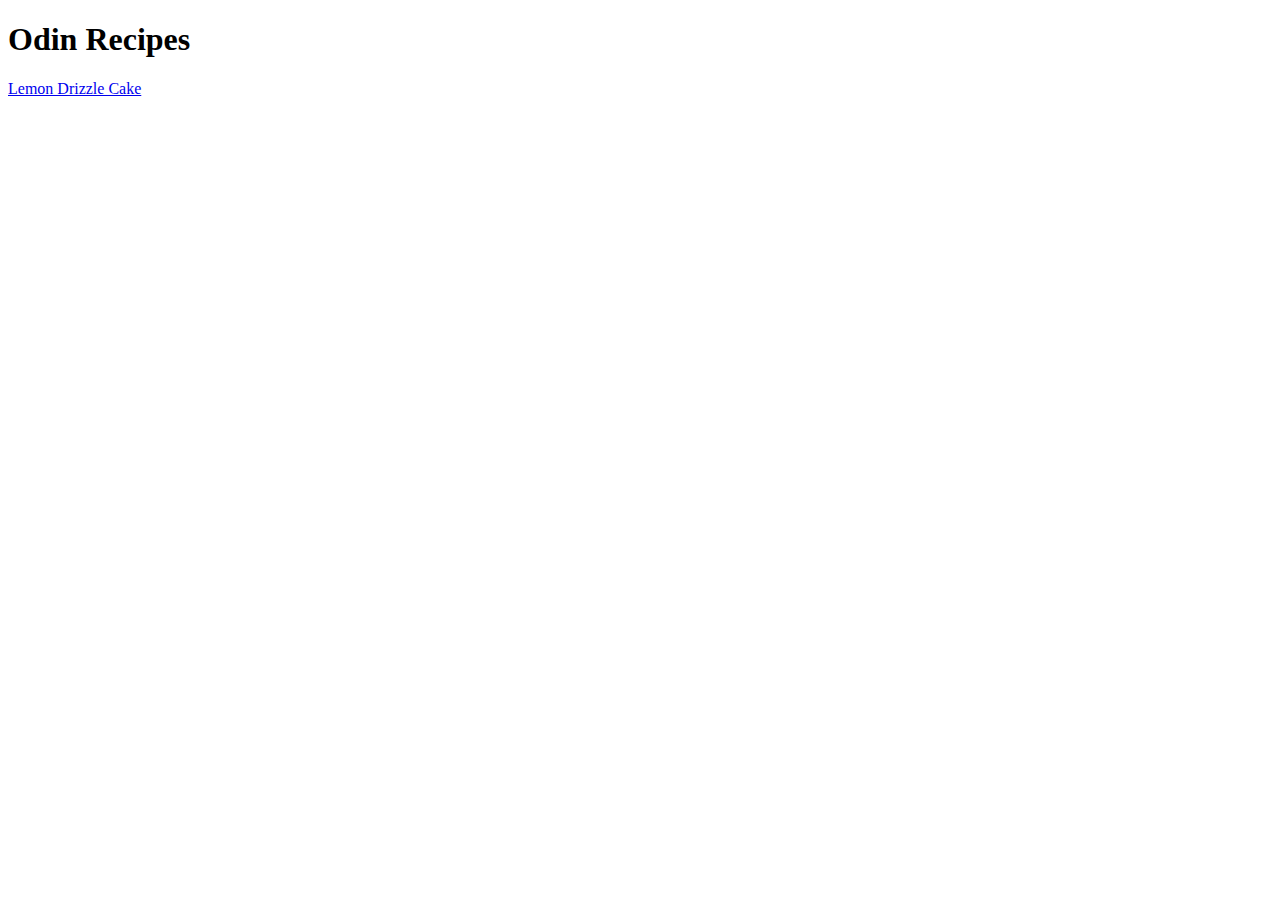
==== index.html @ e5579f4a "Add index.html and cake.html" ====
<!DOCTYPE html>
<html lang="en">
<head>
    <meta charset="UTF-8">
    <meta http-equiv="X-UA-Compatible" content="IE=edge">
    <meta name="viewport" content="width=device-width, initial-scale=1.0">
    <title>Odin Recipes</title>
</head>
<body>
    <h1>Odin Recipes</h1>
    <a href="recipes/cake.html">Lemon Drizzle Cake</a>
</body>
</html>
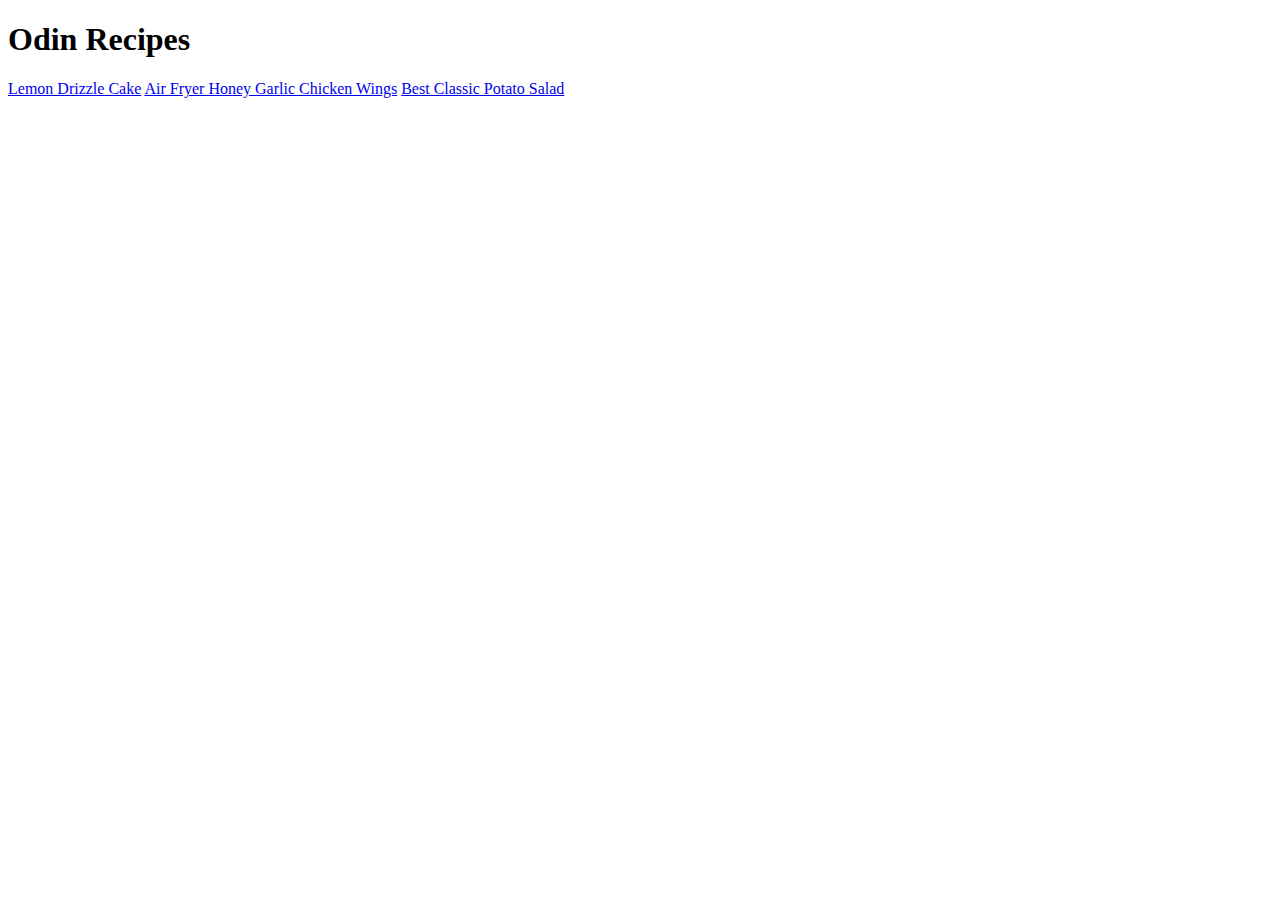
==== commit 8ef62a31: "Added references for chicken and salad" ====
--- a/index.html
+++ b/index.html
@@ -9,5 +9,7 @@
 <body>
     <h1>Odin Recipes</h1>
     <a href="recipes/cake.html">Lemon Drizzle Cake</a>
+    <a href="recipes/chicken.html">Air Fryer Honey Garlic Chicken Wings</a>
+    <a href="recipes/salad.html">Best Classic Potato Salad</a>
 </body>
 </html>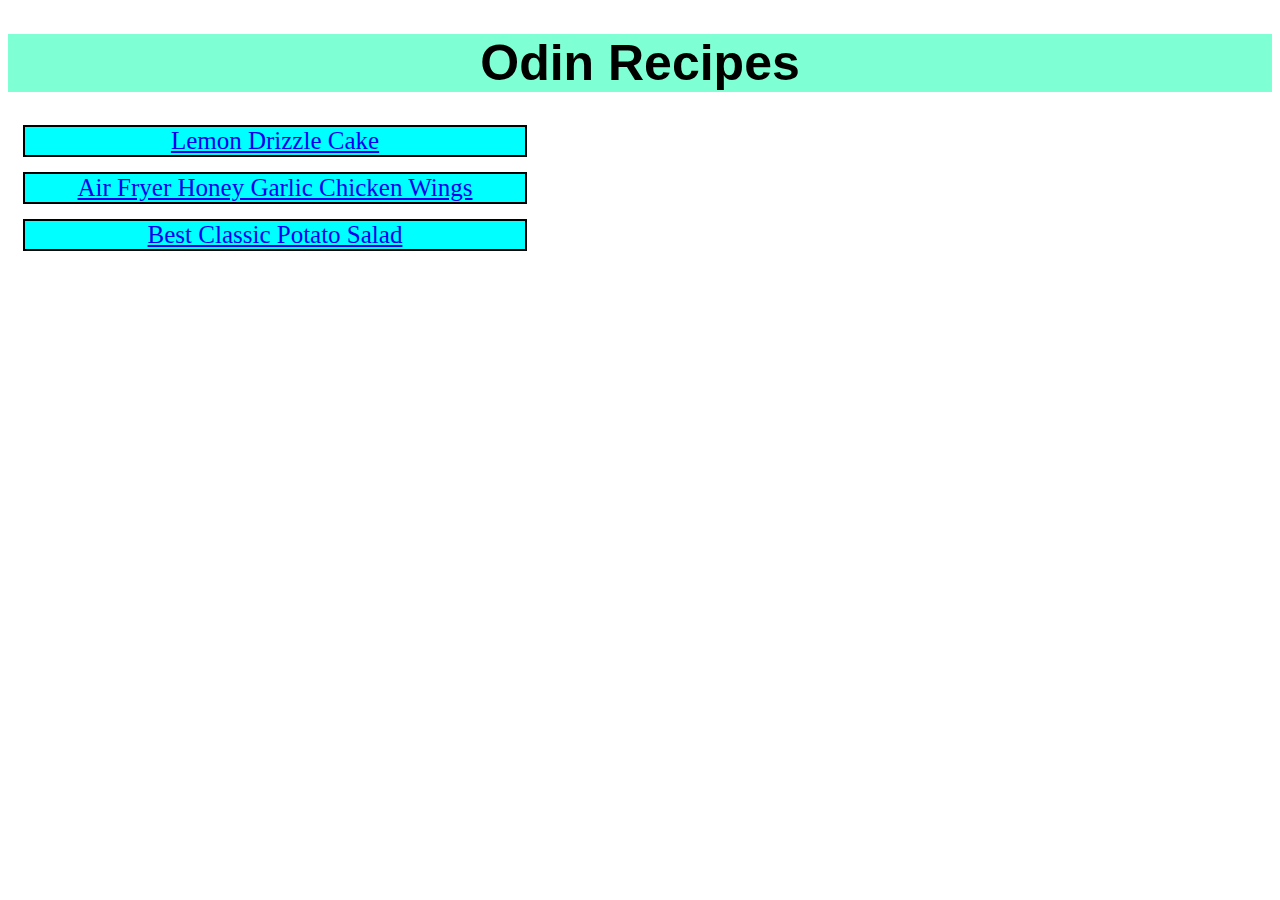
==== commit 7ddefd77: "CSS added to index" ====
--- a/index.html
+++ b/index.html
@@ -4,12 +4,19 @@
     <meta charset="UTF-8">
     <meta http-equiv="X-UA-Compatible" content="IE=edge">
     <meta name="viewport" content="width=device-width, initial-scale=1.0">
+    <link rel="stylesheet" href="styles.css">
     <title>Odin Recipes</title>
 </head>
 <body>
-    <h1>Odin Recipes</h1>
+    <h1 class="main-title">Odin Recipes</h1>
+    <div class="cake-link">
     <a href="recipes/cake.html">Lemon Drizzle Cake</a>
+    </div>
+    <div class="chicken-link">
     <a href="recipes/chicken.html">Air Fryer Honey Garlic Chicken Wings</a>
+    </div>
+    <div class="salad-link">
     <a href="recipes/salad.html">Best Classic Potato Salad</a>
+    </div>
 </body>
 </html>--- a/styles.css
+++ b/styles.css
@@ -0,0 +1,19 @@
+.main-title {
+    background-color: aquamarine;
+    color: black;
+    text-align: center;
+    font-family: Verdana, sans-serif;
+    font-size: 50px;
+}
+
+.cake-link, .chicken-link, .salad-link {
+    background-color: aqua;
+    color: black;
+    font-size: 25px;
+    height: auto;
+    width: 500px;
+    margin: 15px;
+    text-align: center;
+    border: 2px solid black;
+    align-content: center;
+}
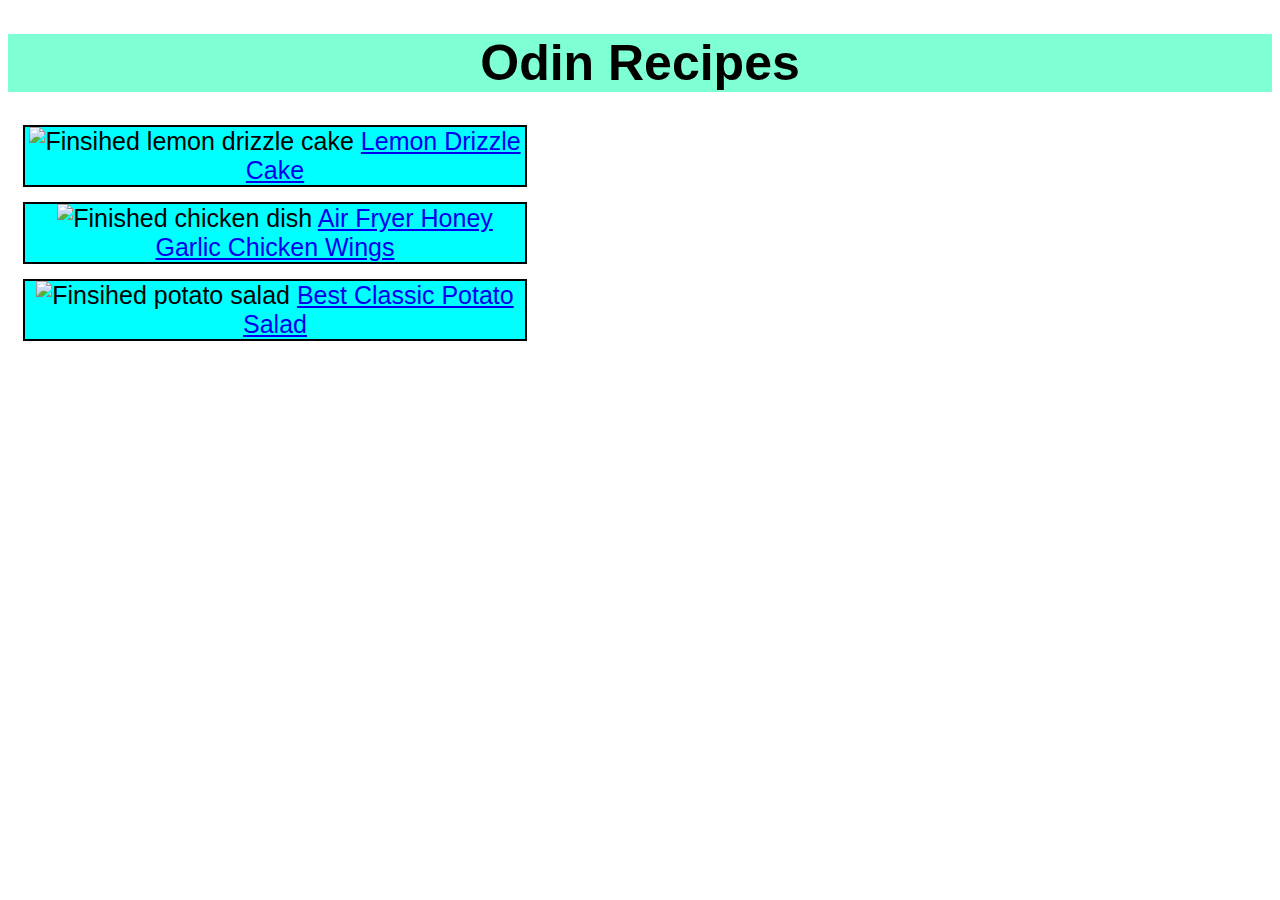
==== commit 216333a8: "Pictures to index.html" ====
--- a/index.html
+++ b/index.html
@@ -10,13 +10,19 @@
 <body>
     <h1 class="main-title">Odin Recipes</h1>
     <div class="cake-link">
-    <a href="recipes/cake.html">Lemon Drizzle Cake</a>
+        <img class="cake-pic" src="https://www.allrecipes.com/thmb/KuoBXuGdXWbpVBOWQZSt-ugJrlE=/1500x0/filters:no_upscale():max_bytes(150000):strip_icc():format(webp)/7507864LEmonDrizzleCakeChefJohn-b77bae88798d46b78f75152c91254879.jpg" 
+    alt="Finsihed lemon drizzle cake">
+        <a href="recipes/cake.html">Lemon Drizzle Cake</a>
     </div>
     <div class="chicken-link">
-    <a href="recipes/chicken.html">Air Fryer Honey Garlic Chicken Wings</a>
+        <img src="https://www.allrecipes.com/thmb/qTh64S7uC1TvrDdVH3djlma1NBE=/750x0/filters:no_upscale():max_bytes(150000):strip_icc():format(webp)/7501470air-fryer-honey-garlic-chicken-wings-recipe-FranceC4x3-9220ecf378bd4440835851acca29f284.jpg"
+    alt="Finished chicken dish">
+        <a href="recipes/chicken.html">Air Fryer Honey Garlic Chicken Wings</a>
     </div>
     <div class="salad-link">
-    <a href="recipes/salad.html">Best Classic Potato Salad</a>
+        <img src="https://imagesvc.meredithcorp.io/v3/mm/image?url=https%3A%2F%2Fimages.media-allrecipes.com%2Fuserphotos%2F9150194.jpg&q=60&c=sc&orient=true&poi=auto&h=512"
+    alt="Finsihed potato salad">
+        <a href="recipes/salad.html">Best Classic Potato Salad</a>
     </div>
 </body>
 </html>--- a/styles.css
+++ b/styles.css
@@ -1,8 +1,11 @@
+* {
+    font-family: Verdana, sans-serif;
+}
+
 .main-title {
     background-color: aquamarine;
     color: black;
     text-align: center;
-    font-family: Verdana, sans-serif;
     font-size: 50px;
 }
 
@@ -15,5 +18,5 @@
     margin: 15px;
     text-align: center;
     border: 2px solid black;
-    align-content: center;
 }
+
